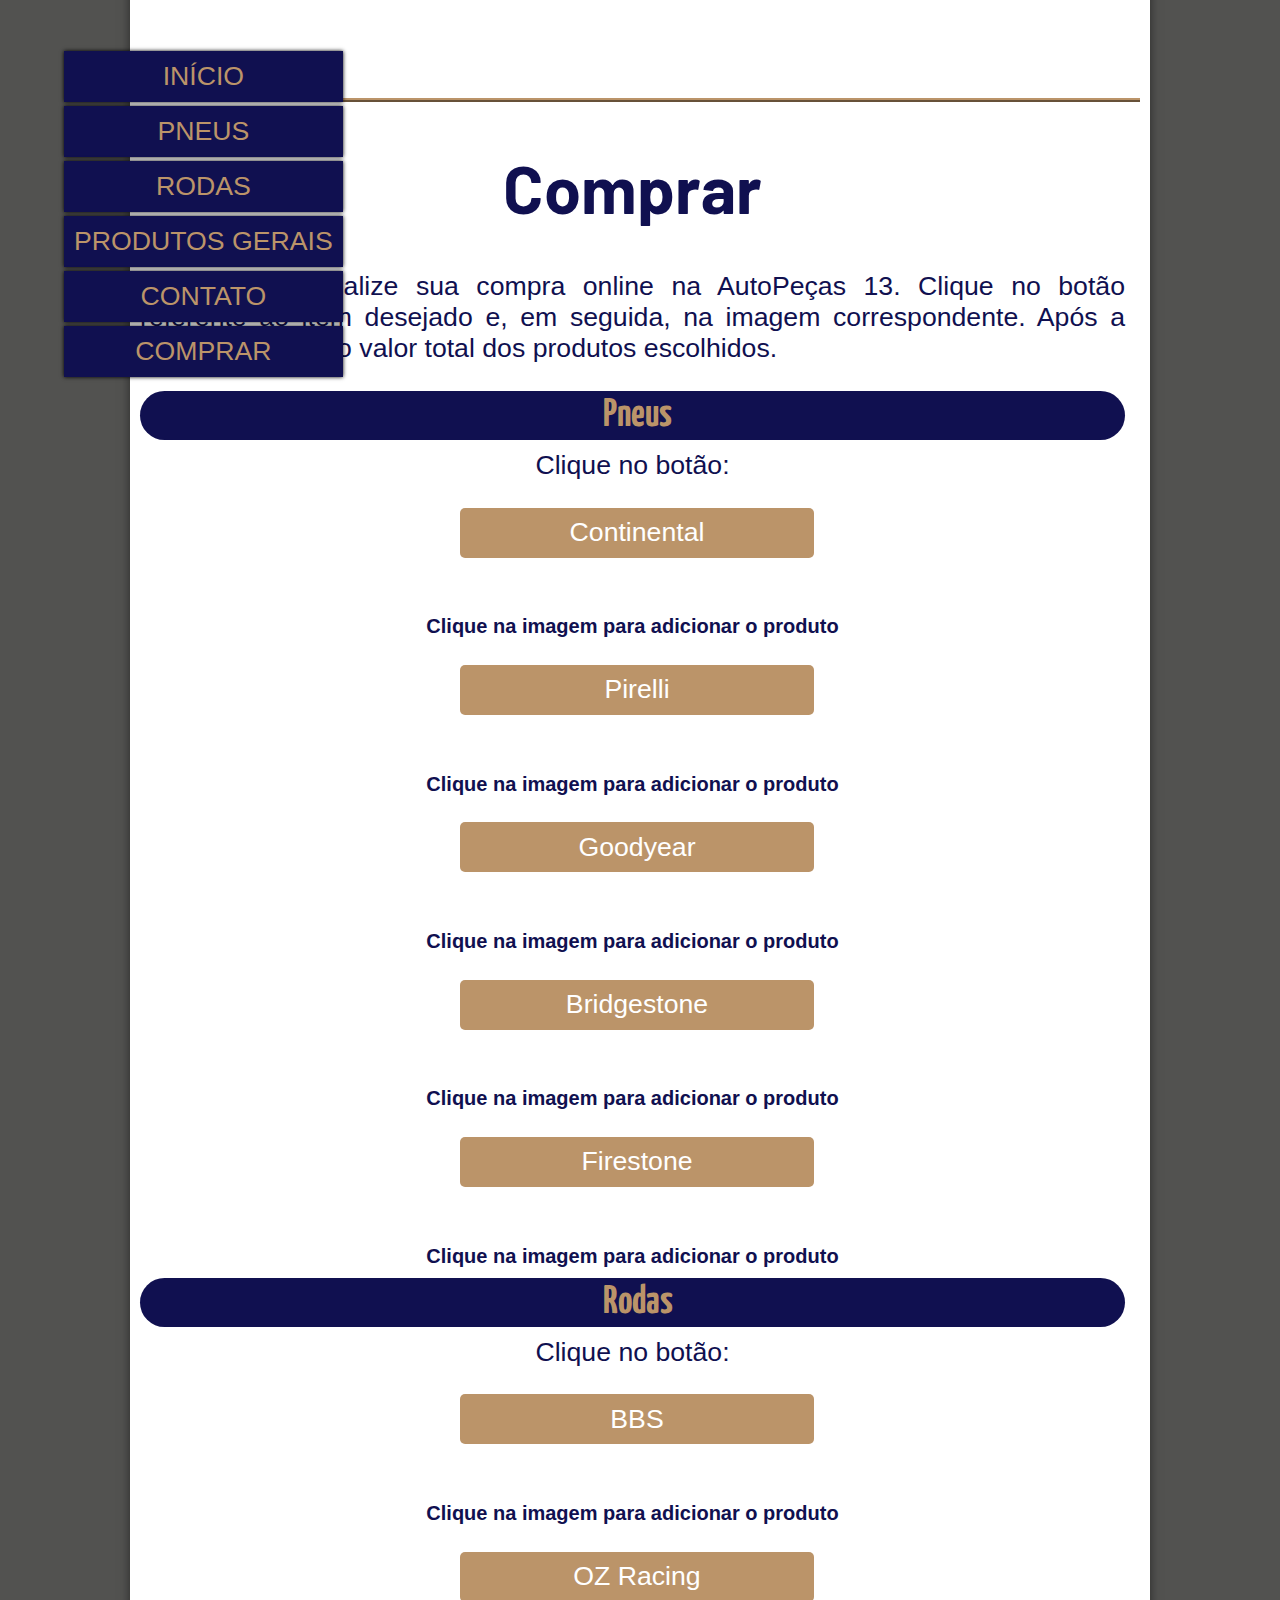
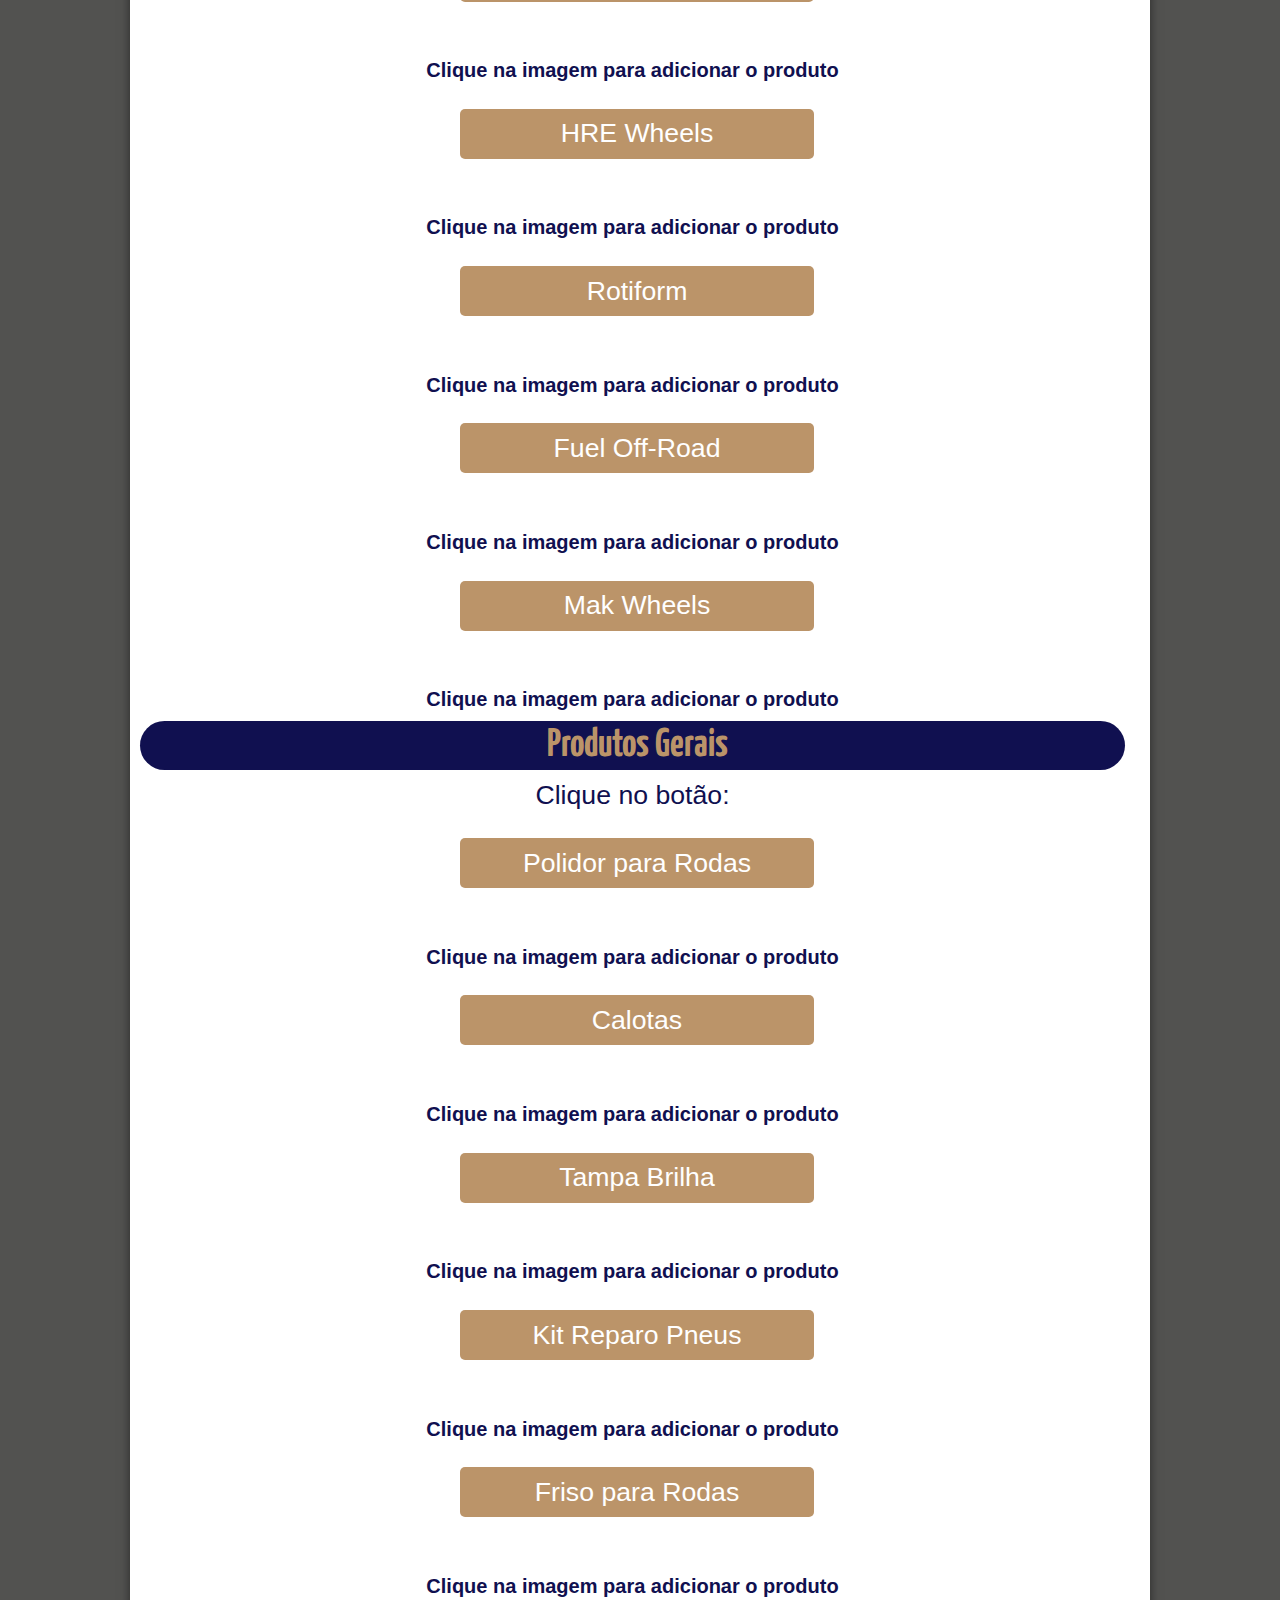
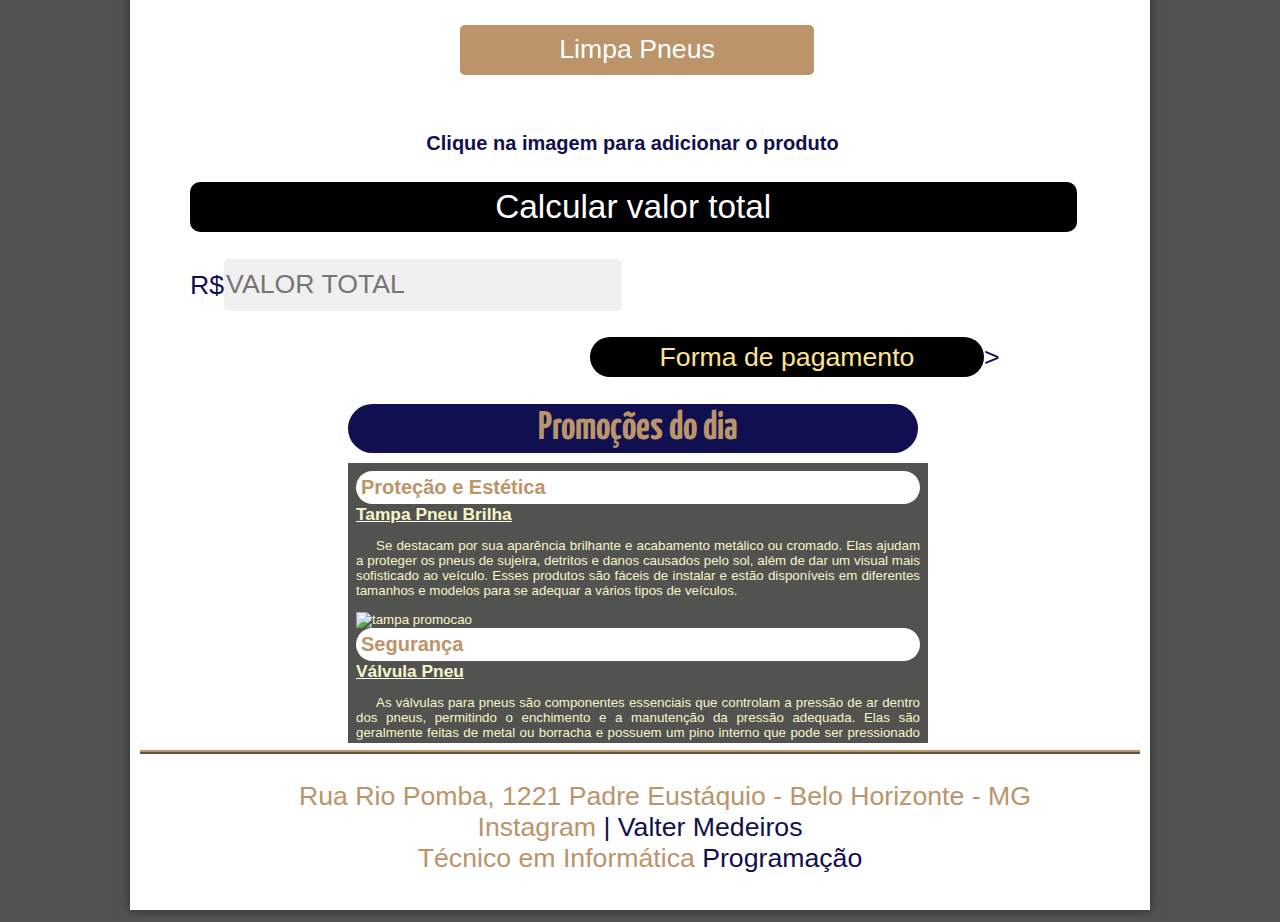
==== comprar.html @ e82f1b97 "Add files via upload" ====
<!DOCTYPE html>
<html lang="pt-br">

<head>
    <meta charset="UTF-8">
    <meta http-equiv="X-UA-Compatible" content="IE=edge">
    <meta name="viewport" content="width=device-width, initial-scale=1.0">
    <title>Comprar</title>
    <link rel="stylesheet" type="text/css" href="_css/comprar.css" />
    <script language="javascript" src="_javascript/compras.js"></script>
    <script language="javascript" src="_javascript/funcoes.js"></script>
</head>

<body>

    <div id="Interface">
        <header id="cabecalho">
            <img src="_imagens/carros-login3.png" id="icone">

            <!--MENUS-->
            <nav id="menus">
                <ul>
                    <li onmousemove="mudaFoto('_imagens/casa1.png')"
                        onmouseout="mudaFoto('_imagens/carros-login3.png')"><a href="index.html">Início</a></li>
                    <li onmousemove="mudaFoto('_imagens/pneu_vazado1.png')"
                        onmouseout="mudaFoto('_imagens/carros-login3.png')"><a href="pneus.html">Pneus</a></li>
                    <li onmousemove="mudaFoto('_imagens/roda_vazada1.png')"
                        onmouseout="mudaFoto('_imagens/carros-login3.png')">
                        <a href="rodas.html">Rodas</a>
                    </li>
                    <li onmousemove="mudaFoto('_imagens/pecas_vazado1.png')"
                        onmouseout="mudaFoto('_imagens/carros-login3.png')"><a href="produtosgerais.html">Produtos
                            Gerais</a>
                    </li>
                    <li onmousemove="mudaFoto('_imagens/ajudasf1.png')"
                        onmouseout="mudaFoto('_imagens/carros-login3.png')"><a href="contato.html">Contato</a></li>
                    <li onmousemove="mudaFoto('_imagens/promocao.png')"
                        onmouseout="mudaFoto('_imagens/carros-login3.png')"><a href="comprar.html">Comprar</a></li>

                </ul>

                <div class="cadastro">
                    <button class="usuario">
                        <img src="./_imagens/boneco-login.png" onclick="abre()" />
                    </button>
                    <script>
                        function abre() {
                            window.location.href = 'cadastro.php';
                        }

                    </script>
                </div>
            </nav>

        </header>
        <section id="principal">
            <article id="titulos">
                <h1>Comprar</h1>
                <p>A seguir, realize sua compra online na AutoPeças 13. Clique no botão referente ao item desejado e, em
                    seguida, na imagem correspondente. Após a seleção, calcule o valor total dos produtos escolhidos.
                </p>

                <!--script de compra-->
                <div class="opcoes">
                    <!-- pneus -->
                    <h2>Pneus</h2>
                    Clique no botão:
                    <!-- 1-1 -->
                    <p class="compra"><input type="button" value="Continental" id="peca" onclick="imagem11()"></p>
                    <img class="foto1-1" src="" onclick="mostra11()">
                    <div class="msg1-1"></div>
                    <div class="c1-1" id="verde">Clique na imagem para adicionar o produto</div>
                    <!-- 1-2 -->
                    <p class="compra"><input type="button" value="Pirelli" id="peca" onclick="imagem12()"></p>
                    <img class="foto1-2" src="" onclick="mostra12()">
                    <div class="msg1-2"></div>
                    <div class="c1-2" id="verde">Clique na imagem para adicionar o produto</div>
                    <!-- 1-3 -->
                    <p class="compra"><input type="button" value="Goodyear" id="peca" onclick="imagem13()"></p>
                    <img class="foto1-3" src="" onclick="mostra13()">
                    <div class="msg1-3"></div>
                    <div class="c1-3" id="verde">Clique na imagem para adicionar o produto</div>
                    <!-- 1-4 -->
                    <p class="compra"><input type="button" value="Bridgestone" id="peca" onclick="imagem14()"></p>
                    <img class="foto1-4" src="" onclick="mostra14()">
                    <div class="msg1-4"></div>
                    <div class="c1-4" id="verde">Clique na imagem para adicionar o produto</div>
                    <!-- 1-5 -->
                    <p class="compra"><input type="button" value="Firestone" id="peca" onclick="imagem15()"></p>
                    <img class="foto1-5" src="" onclick="mostra15()">
                    <div class="msg1-5"> </div>
                    <div class="c1-5" id="verde">Clique na imagem para adicionar o produto</div>
                    <!-- rodas -->
                    <h2>Rodas</h2>
                    Clique no botão:
                    <!-- 2-1 -->
                    <p class="compra"><input type="button" value="BBS" id="peca" onclick="imagem21()"></p>
                    <img class="foto2-1" src="" onclick="mostra21()">
                    <div class="msg2-1"> </div>
                    <div class="c2-1" id="verde">Clique na imagem para adicionar o produto</div>
                    <!-- 2-2 -->
                    <p class="compra"><input type="button" value="OZ Racing" id="peca" onclick="imagem22()"></p>
                    <img class="foto2-2" src="" onclick="mostra22()">
                    <div class="msg2-2"> </div>
                    <div class="c2-2" id="verde">Clique na imagem para adicionar o produto</div>
                    <!-- 2-3 -->
                    <p class="compra"><input type="button" value="HRE Wheels" id="peca" onclick="imagem23()"></p>
                    <img class="foto2-3" src="" onclick="mostra23()">
                    <div class="msg2-3"> </div>
                    <div class="c2-3" id="verde">Clique na imagem para adicionar o produto</div>
                    <!-- 2-4 -->
                    <p class="compra"><input type="button" value="Rotiform" id="peca" onclick="imagem24()"></p>
                    <img class="foto2-4" src="" onclick="mostra24()">
                    <div class="msg2-4"> </div>
                    <div class="c2-4" id="verde">Clique na imagem para adicionar o produto</div>
                    <!-- 2-5 -->
                    <p class="compra"><input type="button" value="Fuel Off-Road" id="peca" onclick="imagem25()"></p>
                    <img class="foto2-5" src="" onclick="mostra25()">
                    <div class="msg2-5"> </div>
                    <div class="c2-5" id="verde">Clique na imagem para adicionar o produto</div>
                    <!-- 2-6 -->
                    <p class="compra"><input type="button" value="Mak Wheels" id="peca" onclick="imagem26()"></p>
                    <img class="foto2-6" src="" onclick="mostra26()">
                    <div class="msg2-6"> </div>
                    <div class="c2-6" id="verde">Clique na imagem para adicionar o produto</div>
                    <!--Produtos Gerais-->
                    <h2>Produtos Gerais</h2>
                    Clique no botão:
                    <!-- 3-1 -->
                    <p class="compra"><input type="button" value="Polidor para Rodas" id="peca" onclick="imagem31()">
                    </p>
                    <img class="foto3-1" src="" onclick="mostra31()">
                    <div class="msg3-1"> </div>
                    <div class="c3-1" id="verde">Clique na imagem para adicionar o produto</div>
                    <!-- 3-2 -->
                    <p class="compra"><input type="button" value="Calotas" id="peca" onclick="imagem32()"></p>
                    <img class="foto3-2" src="" onclick="mostra32()">
                    <div class="msg3-2"> </div>
                    <div class="c3-2" id="verde">Clique na imagem para adicionar o produto</div>
                    <!-- 3-3 -->
                    <p class="compra"><input type="button" value="Tampa Brilha" id="peca" onclick="imagem33()"></p>
                    <img class="foto3-3" src="" onclick="mostra33()">
                    <div class="msg3-3"> </div>
                    <div class="c3-3" id="verde">Clique na imagem para adicionar o produto</div>
                    <!-- 3-4 -->
                    <p class="compra"><input type="button" value="Kit Reparo Pneus" id="peca" onclick="imagem34()">
                    </p>
                    <img class="foto3-4" src="" onclick="mostra34()">
                    <div class="msg3-4"> </div>
                    <div class="c3-4" id="verde">Clique na imagem para adicionar o produto</div>
                    <!-- 3-5 -->
                    <p class="compra"><input type="button" value="Friso para Rodas" id="peca" onclick="imagem35()">
                    </p>
                    <img class="foto3-5" src="" onclick="mostra35()">
                    <div class="msg3-5"> </div>
                    <div class="c3-5" id="verde">Clique na imagem para adicionar o produto</div>
                    <!-- 3-6 -->
                    <p class="compra"><input type="button" value="Limpa Pneus" id="peca" onclick="imagem36()"></p>
                    <img class="foto3-6" src="" onclick="mostra36()">
                    <div class="msg3-6"> </div>
                    <div class="c3-6" id="verde">Clique na imagem para adicionar o produto</div>

                    <!-- finalizar -->
                    <p><input type="button" class="ver" value="Calcular valor total" onclick="calcula()"></p>
                    <div class="itens"></div>
                    <div class="desconto"></div>
                    <p>R$<input id="cTot" type="text" placeholder="VALOR TOTAL" readonly></p>
                    <p><input type="button" class="manda" value="Forma de pagamento" ->></p>
                </div>

                <!--outra página-->
                <section id="promocoes">
                    <h2>Promoções do dia</h2>
                    <iframe src="promocoes.html" name="janela" id="pagina"></iframe>
                </section>
            </article>
        </section>
        <footer id="rodape">
            <p> <a href="https://www.google.com/maps/place/R.+Rio+Pomba,+1221+-+Carlos+Prates,+Belo+Horizonte+-+MG,+30720-290/@-19.9138791,-43.9794688,17z/data=!3m1!4b1!4m5!3m4!1s0xa69723e20463cd:0xcc6eeeeec5088704!8m2!3d-19.9138842!4d-43.9768939?entry=ttu&g_ep=EgoyMDI0MTIxMS4wIKXMDSoASAFQAw%3D%3D"
                    target="_blank"> Rua Rio Pomba, 1221 Padre Eustáquio -
                    Belo Horizonte - MG</a> </br> <a href="https://www.instagram.com/" target="_blank">Instagram</a> |
                Valter Medeiros</br> <a href="https://www.mg.senac.br/DocsAreasComuns/Portfolio_Digital_cursos.pdf"
                    target="_blank">
                    Técnico em Informática</a> Programação</p>
        </footer>
    </div>
</body>

</html>
</body>

</html>
---- _css/comprar.css ----
/*fonte Barlow, Gloria Hallelujah  e Yanone Kaffeesatz*/
@import url('https://fonts.googleapis.com/css2?family=Barlow:wght@300&family=Gloria+Hallelujah&family=Oswald&family=Yanone+Kaffeesatz&display=swap');

/* Cor da página */
body {
    color: rgb(16, 16, 80);
    background-color: #525250;
    font-family: Arial, sans-serif;
    font-size: 20pt;
}

/* LARGURA DO TEXTO NA PÁGINA */
div#Interface {
    width: 1000px;
    /*largura da página central*/
    background-color: #ffffff;
    margin: -20px auto 0px auto;
    box-shadow: 0px 0px 10px rgba(0, 0, 0, .5);
    padding: 10px 10px 10px 10px;
}

/*CABEÇALHO*/
header#cabecalho {
    border-bottom: 4px #BB9469 ridge;
    /*grossuro, cor e tipo*/
    height: 100px;
    background: url("../_imagens/carro_logo1.png") no-repeat 250px -80px;
    background-size: 500px 250px;
}

/*POSIÇÃO DA IMAGEM do cabecalho (carro)*/
header#cabecalho img#icone {
    position: relative;
    left: 50px;
    top: 70px;
    width: 200px;
}

/* Formatação dos títulos*/
h2 {
    text-align: center;
    font-family: Yanone Kaffeesatz;

}

h1 {
    text-align: center;
    font-family: Barlow;
    font-size: 50pt;
}

h3 {
    text-align: center;
    font-family: Yanone Kaffeesatz;
}

p {
    text-align: justify;
    text-indent: 50px;
}


/* Borda da página */
figure.imagens-borda {
    border: 8px ridge #BB9469;
    box-shadow: 1px 1px 20px black;
}

figure.imagens-borda img {
    width: 50%;
    height: 100%;
}

/*MENUS*/
nav#menus {
    display: block;
}

nav#menus a {
    color: #BB9469;
    text-decoration: none;
    /*tira o sublinhado*/
}

nav#menus li {
    display: block;
    background-color: rgb(16, 16, 80);
    padding: 10px;
    margin: 4px;
    box-shadow: 0px 0px 4px black;
    transition: background-color 1s;
    /*coloca transição*/
    text-align: center;
}

nav#menus ul {
    list-style: none;
    text-transform: uppercase;
    position: absolute;
    top: 20px;
    left: 20px;

}

nav#menus li:hover {
    background-color: #fce490;
    text-decoration: none;
}

/*CONFIGURANDO SEPARAÇÕES*/
/*lateral*/

/*principal*/
section#principal {
    display: block;
    width: -1px;
    float: left;
    padding-right: 15px;
}

/*rodape da página*/
footer#rodape {
    clear: both;
    border-top: 4px ridge #BB9469;
}

footer#rodape p {
    text-align: center;
}

/*formatação de Links (principalmente do rodapé)*/
a {
    text-align: center;
    color: #BB9469;
    text-decoration: none;
    /*tira o sublinhado*/
}

a:hover {
    text-decoration: underline;
    /*tira o sublinhado*/
}

/*formatação de títulos importantes*/
article#titulos h2 {
    color: #BB9469;
    font-size: 30pt;
    background-color: rgb(16, 16, 80);
    padding: 5px 0px 5px 10px;
    margin: 10px 0px 10px 0px;
    border-radius: 30px;
}

/*ESTILO DO IFRAME DAS PROMOÇOES*/
section#promocoes {
    width: 570px;
    margin: auto;
}

iframe#pagina {
    width: 580px;
    height: 280px;
    border: none;
    overflow: hidden;
}

/* barra de rolagem */
iframe#pagina::-webkit-scrollbat {
    display: none;
}

/*SOM DO MAR na foto do mar*/
div#sommar {
    width: 1000px;
    height: 600px;
    margin: auto;
    background: url("/_imagens/prais.jpg") no-repeat;
}

audio#musica {
    display: block;
    position: relative;
    left: 370px;
    top: 70px;
    width: 300px;
}

.compra {
    padding-right: 100px;
}

/* OPÇÕES DE COMPRA */
/* INPUTS */
/* botão simples */
input#peca {
    color: #ffffff;
    border: none;
    background-color: #BB9469;
    border-radius: 5px;
    width: 40%;
    height: 50px;
    font-size: 20pt;
    margin-left: 270px;
}

input#peca:hover {
    background-color: #fce490;
}

/* alinhamento */
.opcoes {
    text-align: center;
}

div#verde {
    font-size: 15pt;
    left: 500px;
    font-weight: bold;
}

.ver {
    border: none;
    background-color: black;
    color: #ffffff;
    height: 50px;
    width: 90%;
    font-size: 25pt;
    border-radius: 10px;
}

.ver:hover {
    background-color: #BB9469;
    color: #ffffff;
}

input#cTot {
    color: #000000;
    border: none;
    background-color: #f0f0f0;
    border-radius: 5px;
    width: 40%;
    height: 50px;
    font-size: 20pt;

}

.manda {
    color: #fce490;
    border: none;
    background-color: #000000;
    border-radius: 5px;
    width: 40%;
    height: 40px;
    font-size: 20pt;
    margin-left: 400px;
    border-radius: 40px;
}

.usuario {
    position: relative;
    left: 1100px;
    top: -200px;
}
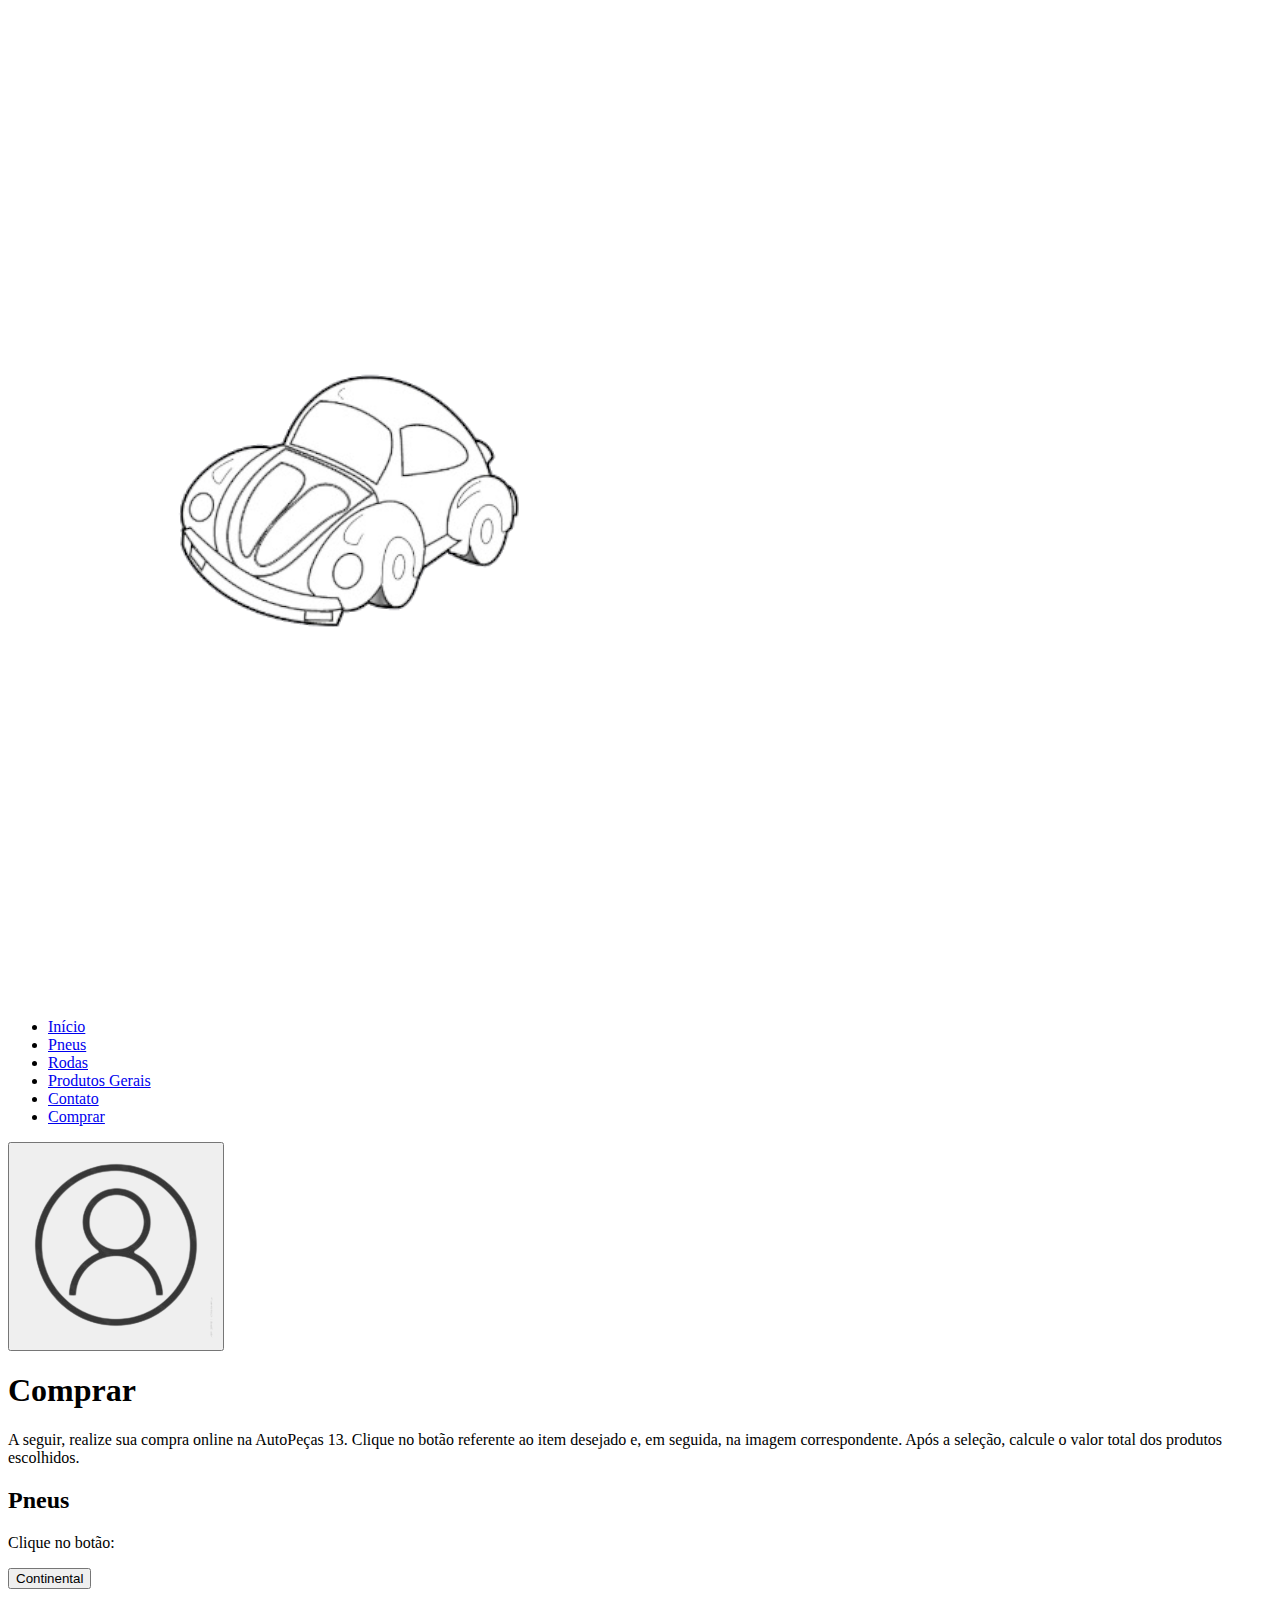
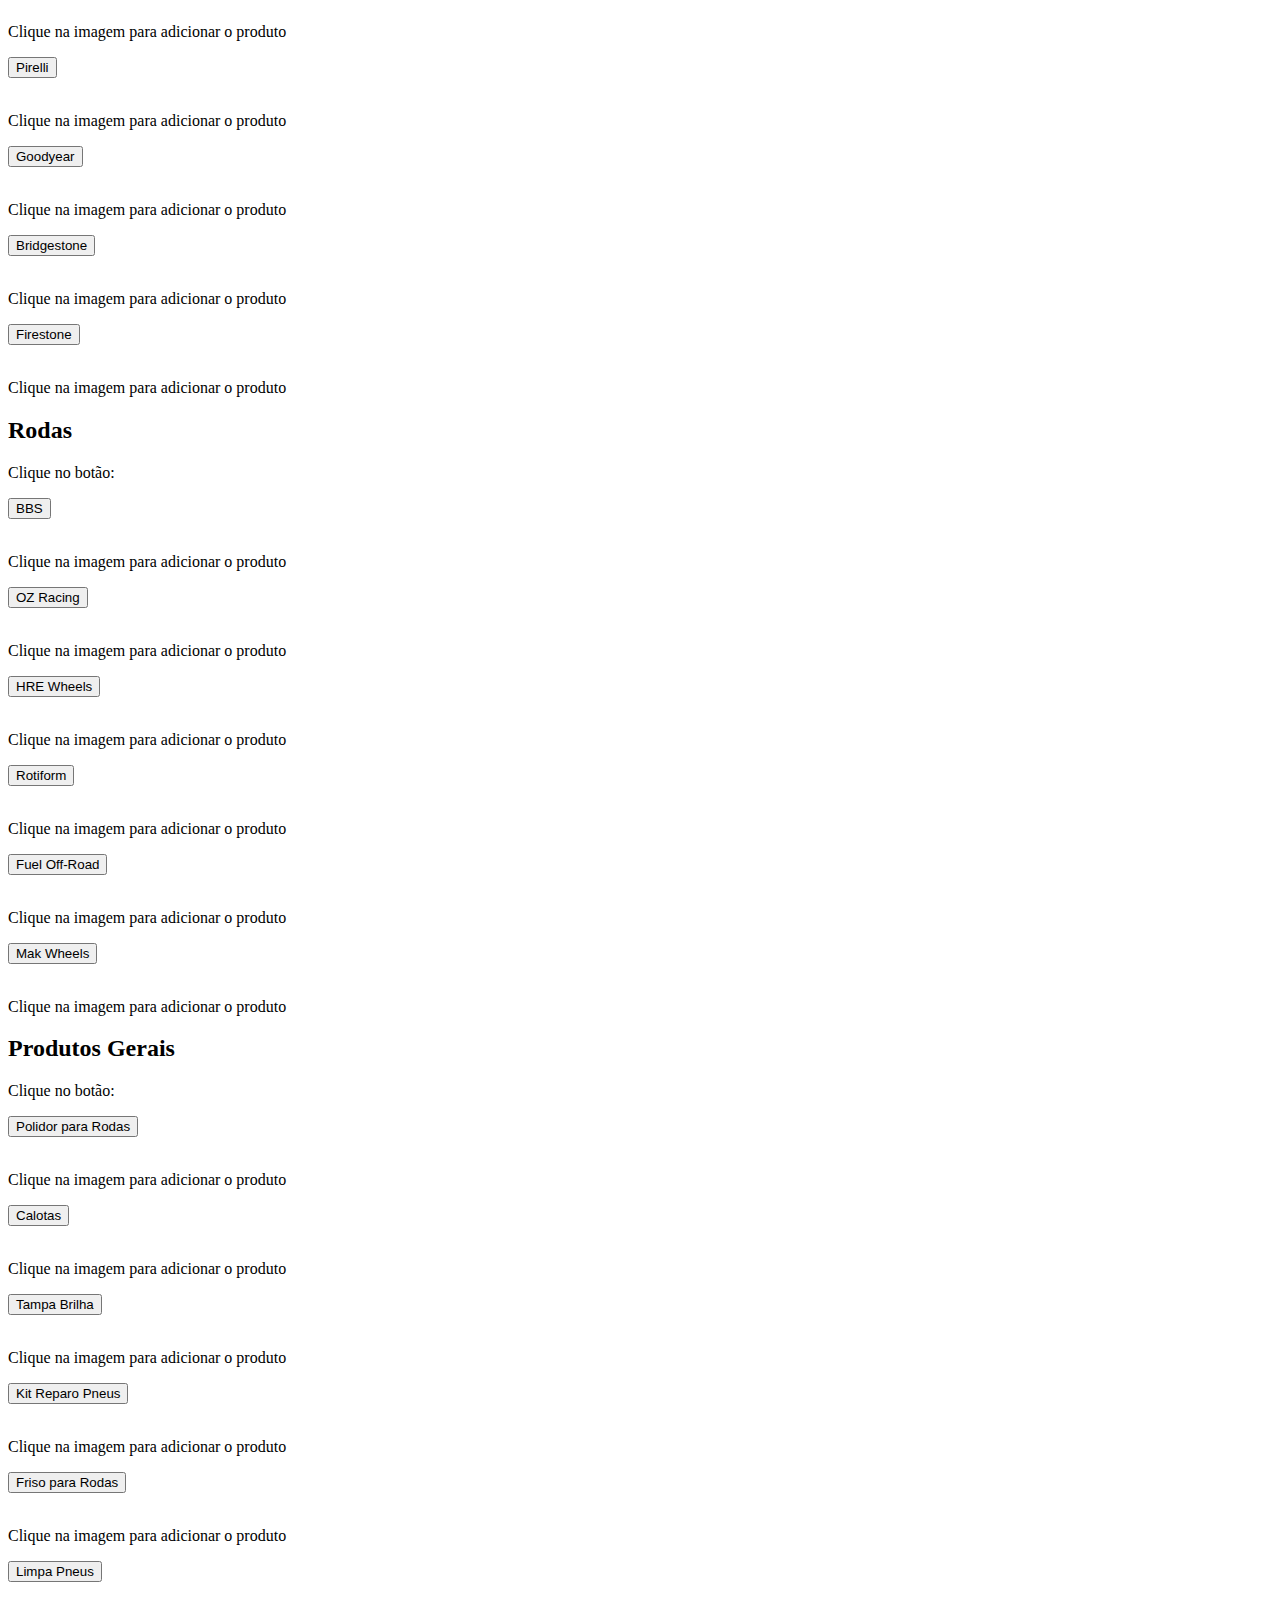
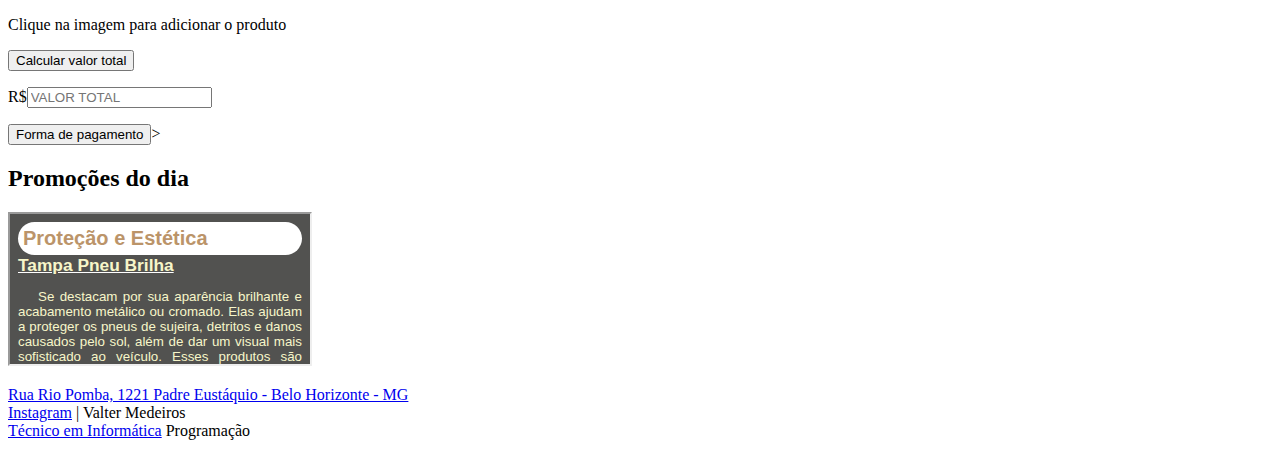
==== commit 9a338f0c: "Update comprar.html" ====
--- a/comprar.html
+++ b/comprar.html
@@ -7,8 +7,8 @@
     <meta name="viewport" content="width=device-width, initial-scale=1.0">
     <title>Comprar</title>
     <link rel="stylesheet" type="text/css" href="_css/comprar.css" />
-    <script language="javascript" src="_javascript/compras.js"></script>
-    <script language="javascript" src="_javascript/funcoes.js"></script>
+    <script language="javascript" src="compras.js"></script>
+    <script language="javascript" src="funcoes.js"></script>
 </head>
 
 <body>
@@ -189,4 +189,4 @@
 </html>
 </body>
 
-</html>+</html>
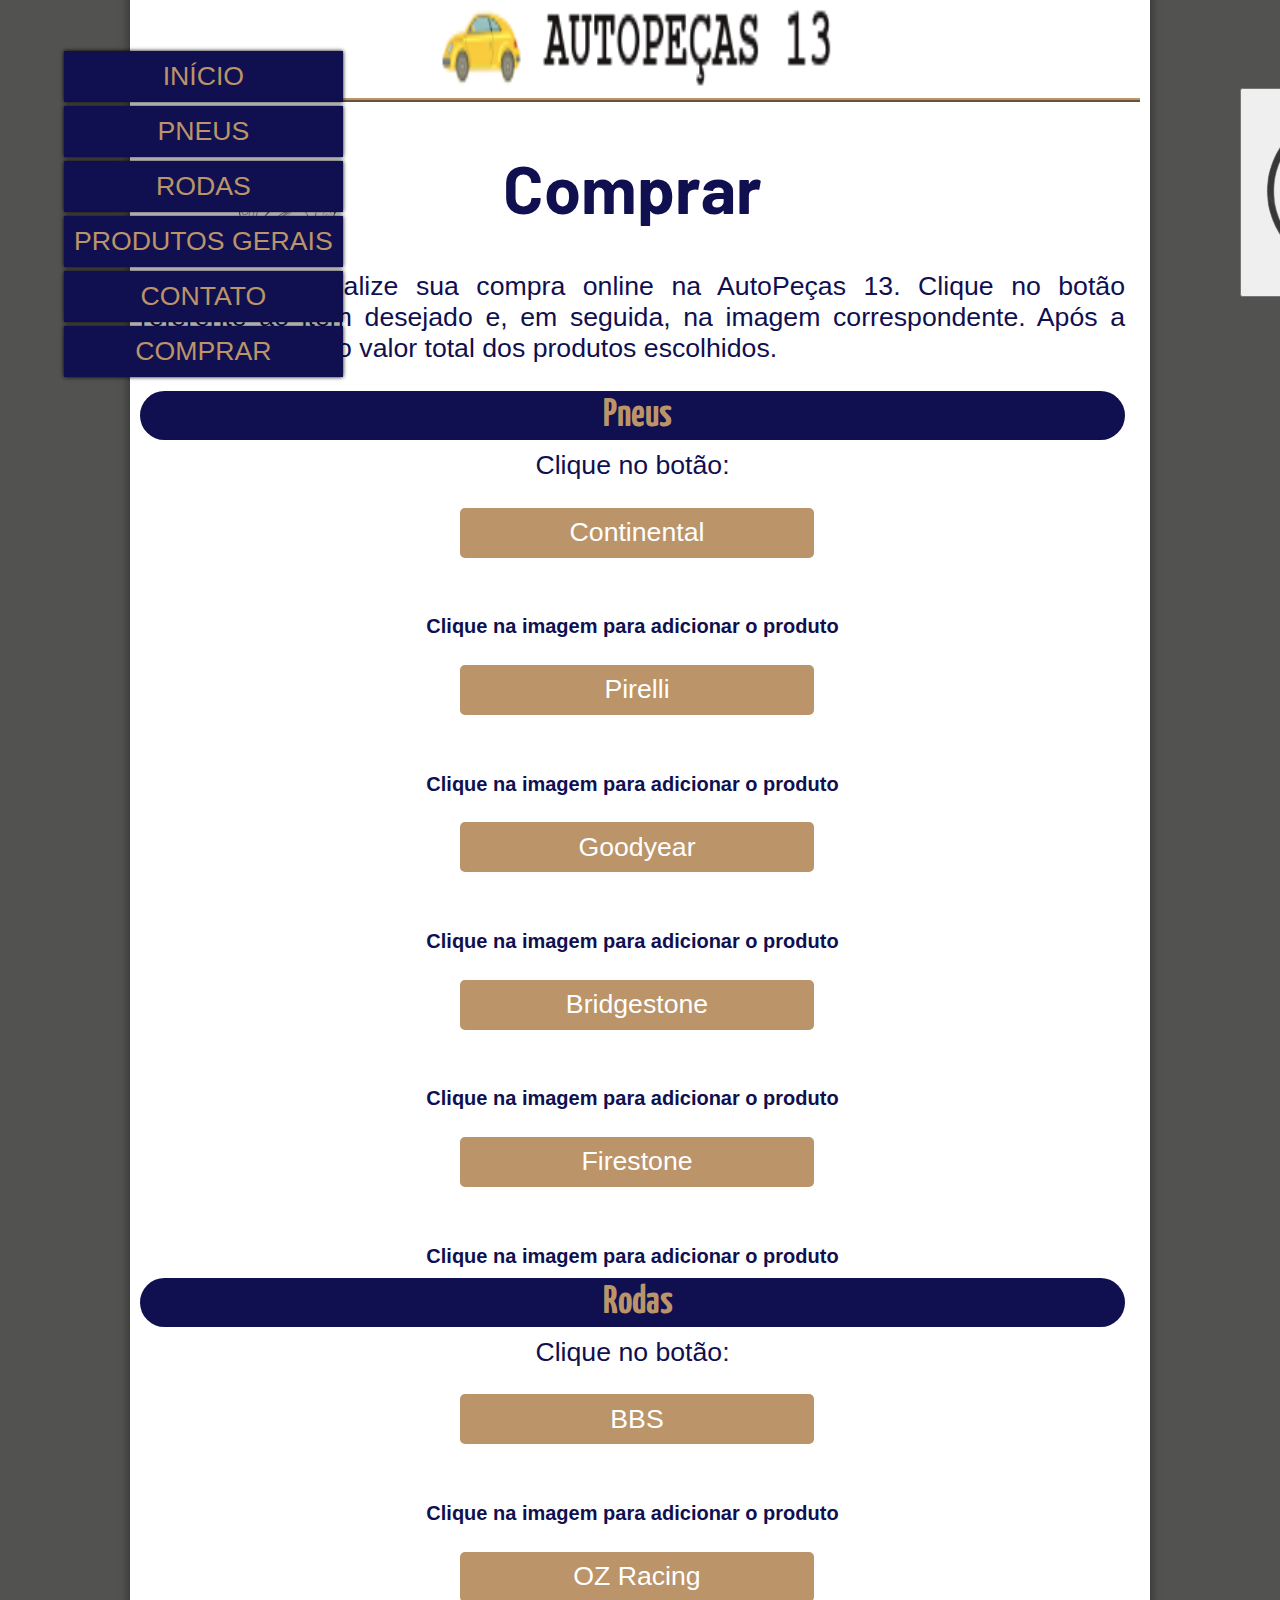
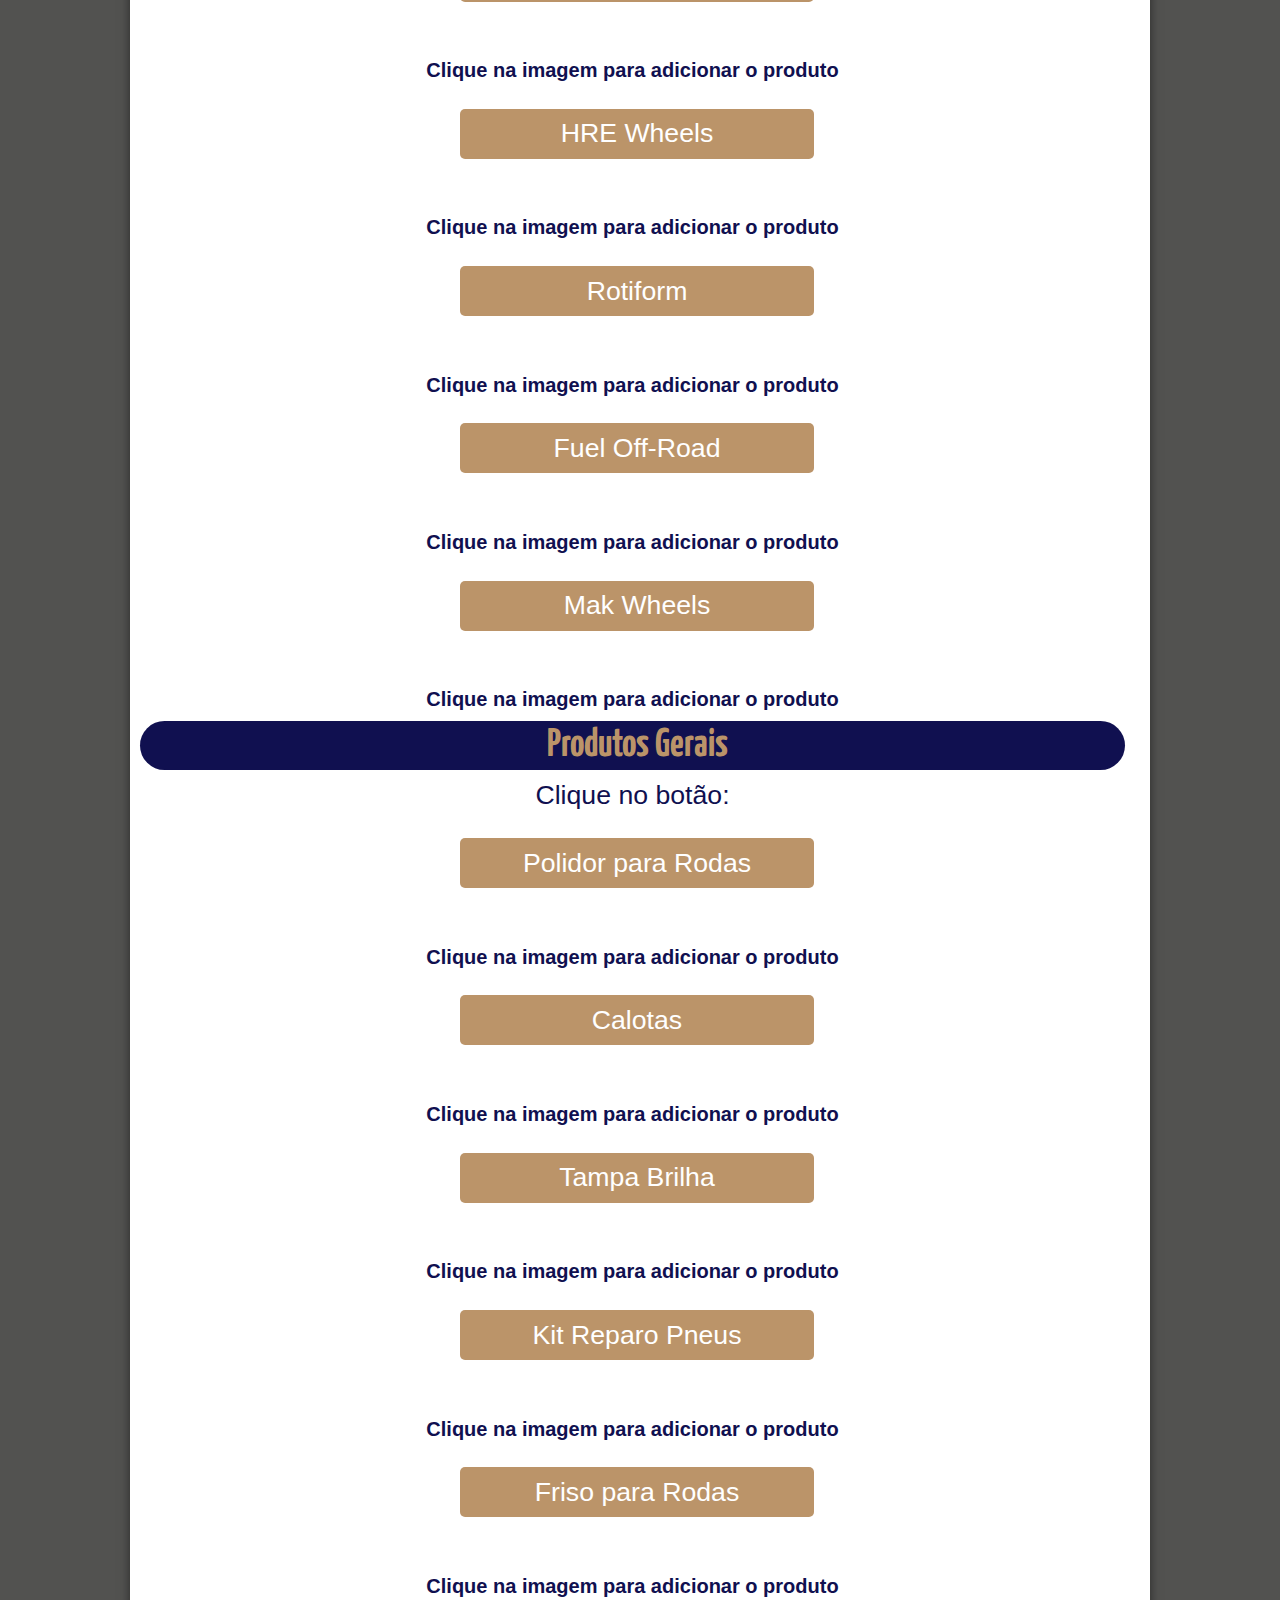
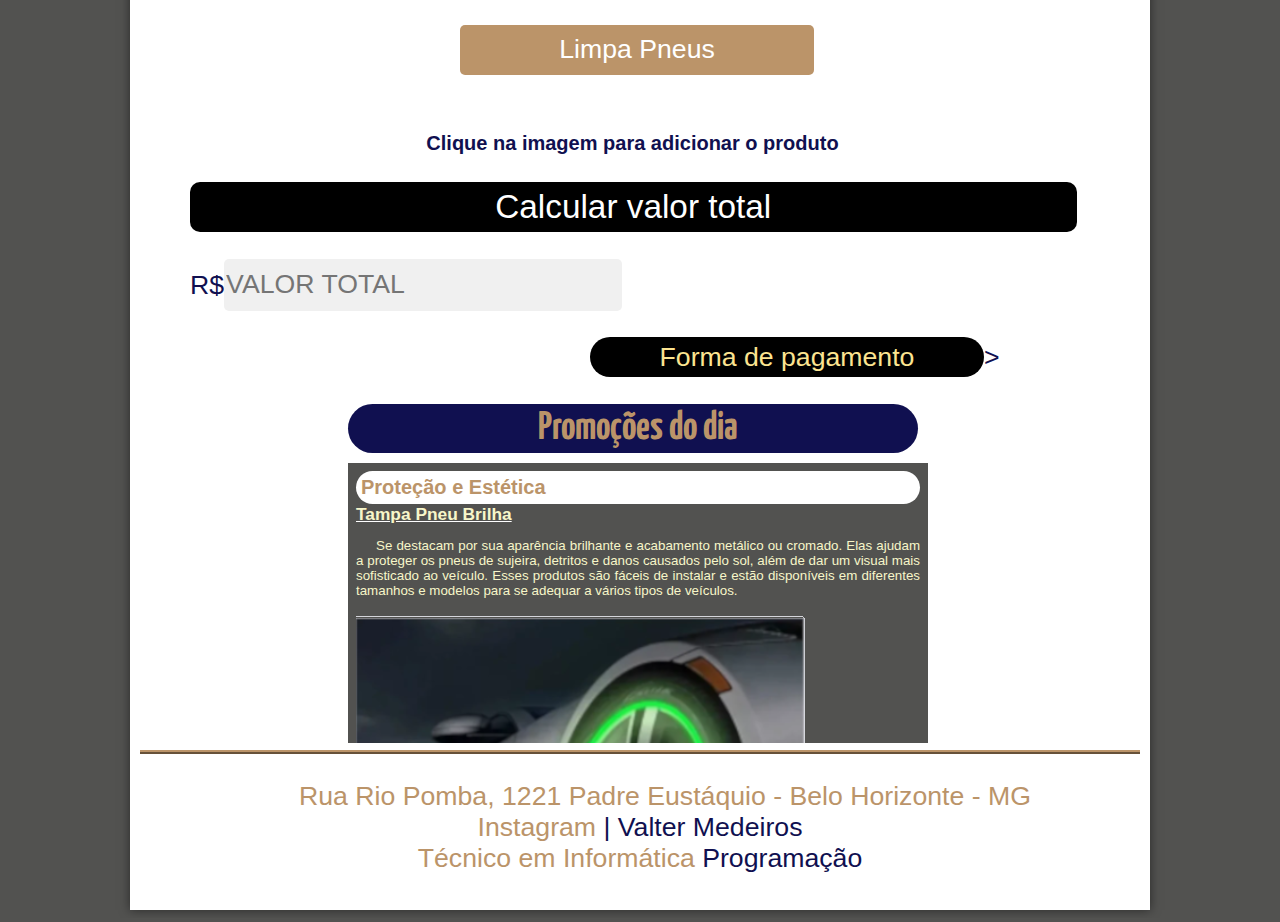
==== commit a36835b9: "Update comprar.html" ====
--- a/comprar.html
+++ b/comprar.html
@@ -6,7 +6,7 @@
     <meta http-equiv="X-UA-Compatible" content="IE=edge">
     <meta name="viewport" content="width=device-width, initial-scale=1.0">
     <title>Comprar</title>
-    <link rel="stylesheet" type="text/css" href="_css/comprar.css" />
+    <link rel="stylesheet" type="text/css" href="comprar.css" />
     <script language="javascript" src="compras.js"></script>
     <script language="javascript" src="funcoes.js"></script>
 </head>
--- a/comprar.css
+++ b/comprar.css
@@ -0,0 +1,263 @@
+/*fonte Barlow, Gloria Hallelujah  e Yanone Kaffeesatz*/
+@import url('https://fonts.googleapis.com/css2?family=Barlow:wght@300&family=Gloria+Hallelujah&family=Oswald&family=Yanone+Kaffeesatz&display=swap');
+
+/* Cor da página */
+body {
+    color: rgb(16, 16, 80);
+    background-color: #525250;
+    font-family: Arial, sans-serif;
+    font-size: 20pt;
+}
+
+/* LARGURA DO TEXTO NA PÁGINA */
+div#Interface {
+    width: 1000px;
+    /*largura da página central*/
+    background-color: #ffffff;
+    margin: -20px auto 0px auto;
+    box-shadow: 0px 0px 10px rgba(0, 0, 0, .5);
+    padding: 10px 10px 10px 10px;
+}
+
+/*CABEÇALHO*/
+header#cabecalho {
+    border-bottom: 4px #BB9469 ridge;
+    /*grossuro, cor e tipo*/
+    height: 100px;
+    background: url("../_imagens/carro_logo1.png") no-repeat 250px -80px;
+    background-size: 500px 250px;
+}
+
+/*POSIÇÃO DA IMAGEM do cabecalho (carro)*/
+header#cabecalho img#icone {
+    position: relative;
+    left: 50px;
+    top: 70px;
+    width: 200px;
+}
+
+/* Formatação dos títulos*/
+h2 {
+    text-align: center;
+    font-family: Yanone Kaffeesatz;
+
+}
+
+h1 {
+    text-align: center;
+    font-family: Barlow;
+    font-size: 50pt;
+}
+
+h3 {
+    text-align: center;
+    font-family: Yanone Kaffeesatz;
+}
+
+p {
+    text-align: justify;
+    text-indent: 50px;
+}
+
+
+/* Borda da página */
+figure.imagens-borda {
+    border: 8px ridge #BB9469;
+    box-shadow: 1px 1px 20px black;
+}
+
+figure.imagens-borda img {
+    width: 50%;
+    height: 100%;
+}
+
+/*MENUS*/
+nav#menus {
+    display: block;
+}
+
+nav#menus a {
+    color: #BB9469;
+    text-decoration: none;
+    /*tira o sublinhado*/
+}
+
+nav#menus li {
+    display: block;
+    background-color: rgb(16, 16, 80);
+    padding: 10px;
+    margin: 4px;
+    box-shadow: 0px 0px 4px black;
+    transition: background-color 1s;
+    /*coloca transição*/
+    text-align: center;
+}
+
+nav#menus ul {
+    list-style: none;
+    text-transform: uppercase;
+    position: absolute;
+    top: 20px;
+    left: 20px;
+
+}
+
+nav#menus li:hover {
+    background-color: #fce490;
+    text-decoration: none;
+}
+
+/*CONFIGURANDO SEPARAÇÕES*/
+/*lateral*/
+
+/*principal*/
+section#principal {
+    display: block;
+    width: -1px;
+    float: left;
+    padding-right: 15px;
+}
+
+/*rodape da página*/
+footer#rodape {
+    clear: both;
+    border-top: 4px ridge #BB9469;
+}
+
+footer#rodape p {
+    text-align: center;
+}
+
+/*formatação de Links (principalmente do rodapé)*/
+a {
+    text-align: center;
+    color: #BB9469;
+    text-decoration: none;
+    /*tira o sublinhado*/
+}
+
+a:hover {
+    text-decoration: underline;
+    /*tira o sublinhado*/
+}
+
+/*formatação de títulos importantes*/
+article#titulos h2 {
+    color: #BB9469;
+    font-size: 30pt;
+    background-color: rgb(16, 16, 80);
+    padding: 5px 0px 5px 10px;
+    margin: 10px 0px 10px 0px;
+    border-radius: 30px;
+}
+
+/*ESTILO DO IFRAME DAS PROMOÇOES*/
+section#promocoes {
+    width: 570px;
+    margin: auto;
+}
+
+iframe#pagina {
+    width: 580px;
+    height: 280px;
+    border: none;
+    overflow: hidden;
+}
+
+/* barra de rolagem */
+iframe#pagina::-webkit-scrollbat {
+    display: none;
+}
+
+/*SOM DO MAR na foto do mar*/
+div#sommar {
+    width: 1000px;
+    height: 600px;
+    margin: auto;
+    background: url("/_imagens/prais.jpg") no-repeat;
+}
+
+audio#musica {
+    display: block;
+    position: relative;
+    left: 370px;
+    top: 70px;
+    width: 300px;
+}
+
+.compra {
+    padding-right: 100px;
+}
+
+/* OPÇÕES DE COMPRA */
+/* INPUTS */
+/* botão simples */
+input#peca {
+    color: #ffffff;
+    border: none;
+    background-color: #BB9469;
+    border-radius: 5px;
+    width: 40%;
+    height: 50px;
+    font-size: 20pt;
+    margin-left: 270px;
+}
+
+input#peca:hover {
+    background-color: #fce490;
+}
+
+/* alinhamento */
+.opcoes {
+    text-align: center;
+}
+
+div#verde {
+    font-size: 15pt;
+    left: 500px;
+    font-weight: bold;
+}
+
+.ver {
+    border: none;
+    background-color: black;
+    color: #ffffff;
+    height: 50px;
+    width: 90%;
+    font-size: 25pt;
+    border-radius: 10px;
+}
+
+.ver:hover {
+    background-color: #BB9469;
+    color: #ffffff;
+}
+
+input#cTot {
+    color: #000000;
+    border: none;
+    background-color: #f0f0f0;
+    border-radius: 5px;
+    width: 40%;
+    height: 50px;
+    font-size: 20pt;
+
+}
+
+.manda {
+    color: #fce490;
+    border: none;
+    background-color: #000000;
+    border-radius: 5px;
+    width: 40%;
+    height: 40px;
+    font-size: 20pt;
+    margin-left: 400px;
+    border-radius: 40px;
+}
+
+.usuario {
+    position: relative;
+    left: 1100px;
+    top: -200px;
+}